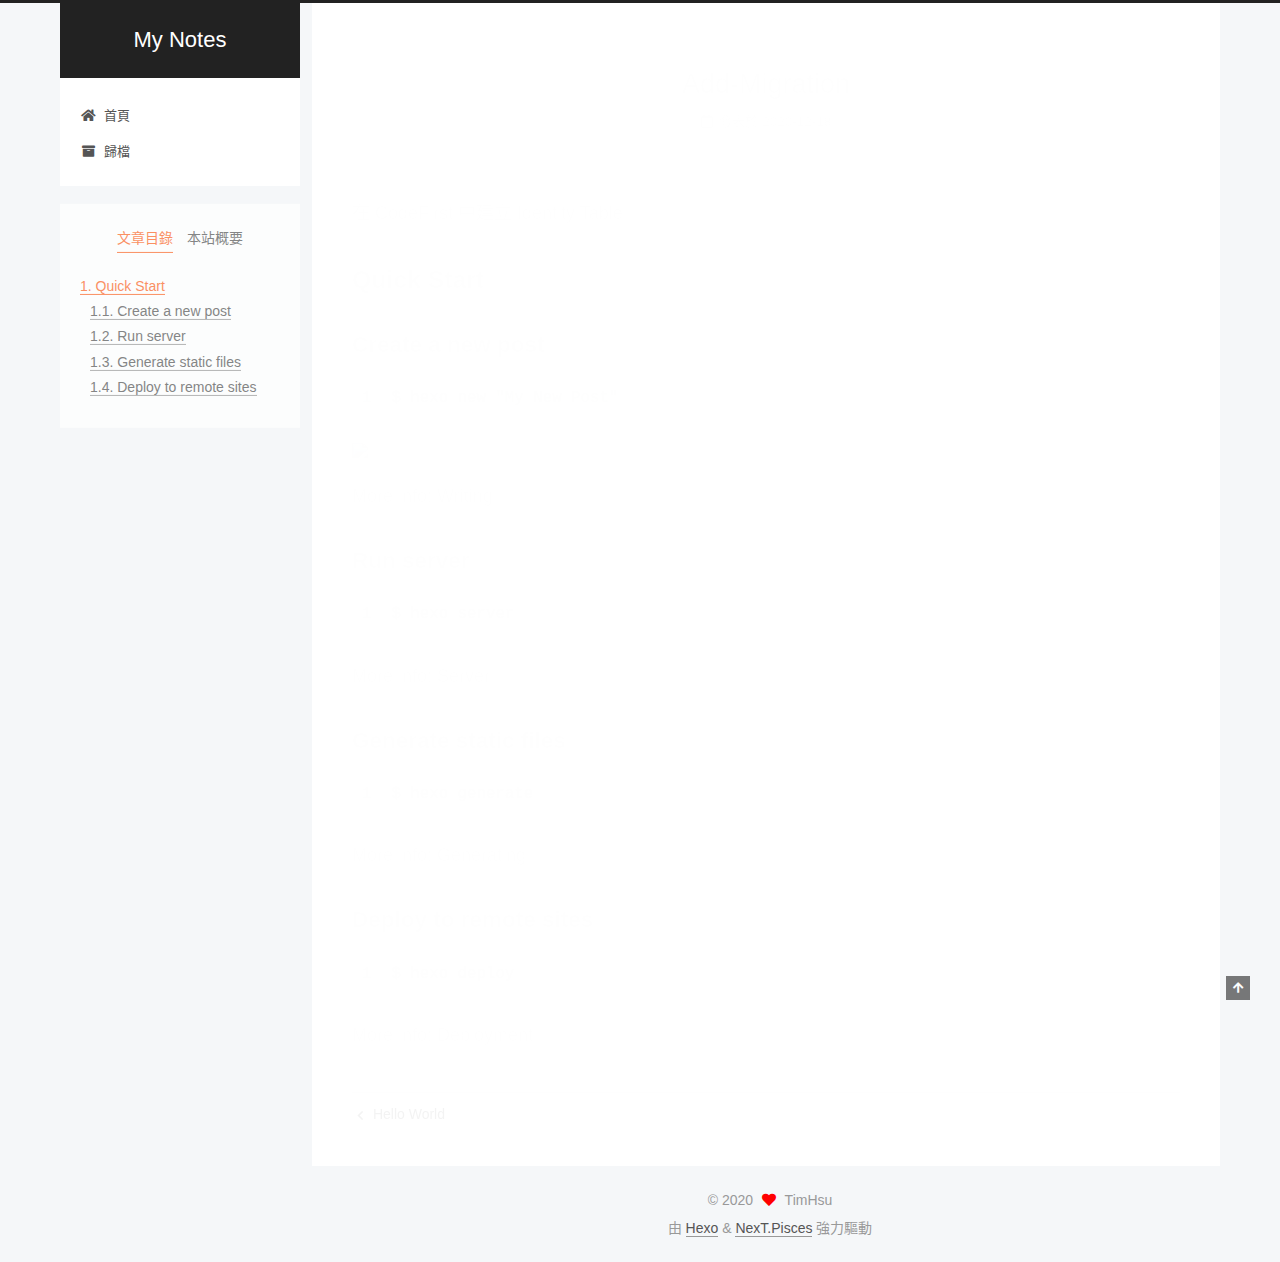
==== 2020/12/18/Add-Migration/index.html @ c0cd0346 "Site updated: 2020-12-18 16:57:23" ====
<!DOCTYPE html>
<html lang="zh-TW">
<head>
  <meta charset="UTF-8">
<meta name="viewport" content="width=device-width, initial-scale=1, maximum-scale=2">
<meta name="theme-color" content="#222">
<meta name="generator" content="Hexo 5.3.0">
  <link rel="apple-touch-icon" sizes="180x180" href="/images/apple-touch-icon-next.png">
  <link rel="icon" type="image/png" sizes="32x32" href="/images/favicon-32x32-next.png">
  <link rel="icon" type="image/png" sizes="16x16" href="/images/favicon-16x16-next.png">
  <link rel="mask-icon" href="/images/logo.svg" color="#222">

<link rel="stylesheet" href="/css/main.css">


<link rel="stylesheet" href="/lib/font-awesome/css/all.min.css">

<script id="hexo-configurations">
    var NexT = window.NexT || {};
    var CONFIG = {"hostname":"example.com","root":"/","scheme":"Pisces","version":"7.8.0","exturl":false,"sidebar":{"position":"left","display":"post","padding":18,"offset":12,"onmobile":false},"copycode":{"enable":false,"show_result":false,"style":null},"back2top":{"enable":true,"sidebar":false,"scrollpercent":false},"bookmark":{"enable":false,"color":"#222","save":"auto"},"fancybox":false,"mediumzoom":false,"lazyload":false,"pangu":false,"comments":{"style":"tabs","active":null,"storage":true,"lazyload":false,"nav":null},"algolia":{"hits":{"per_page":10},"labels":{"input_placeholder":"Search for Posts","hits_empty":"We didn't find any results for the search: ${query}","hits_stats":"${hits} results found in ${time} ms"}},"localsearch":{"enable":false,"trigger":"auto","top_n_per_article":1,"unescape":false,"preload":false},"motion":{"enable":true,"async":false,"transition":{"post_block":"fadeIn","post_header":"slideDownIn","post_body":"slideDownIn","coll_header":"slideLeftIn","sidebar":"slideUpIn"}}};
  </script>

  <meta name="description" content="在 CodeFirst 中建立 Identity Table Quick StartCreate a new post1$ hexo new &quot;My New Post&quot;    More info: Writing Run server1$ hexo server More info: Server Generate static files1$ hexo generate Mo">
<meta property="og:type" content="article">
<meta property="og:title" content="Add-Migration">
<meta property="og:url" content="http://example.com/2020/12/18/Add-Migration/index.html">
<meta property="og:site_name" content="My Notes">
<meta property="og:description" content="在 CodeFirst 中建立 Identity Table Quick StartCreate a new post1$ hexo new &quot;My New Post&quot;    More info: Writing Run server1$ hexo server More info: Server Generate static files1$ hexo generate Mo">
<meta property="og:locale" content="zh_TW">
<meta property="og:image" content="http://example.com/2020/12/18/public/2020/12/18/Add-Migration/p1.JPG">
<meta property="article:published_time" content="2020-12-18T03:12:19.772Z">
<meta property="article:modified_time" content="2020-12-18T08:54:11.255Z">
<meta property="article:author" content="TimHsu">
<meta name="twitter:card" content="summary">
<meta name="twitter:image" content="http://example.com/2020/12/18/public/2020/12/18/Add-Migration/p1.JPG">

<link rel="canonical" href="http://example.com/2020/12/18/Add-Migration/">


<script id="page-configurations">
  // https://hexo.io/docs/variables.html
  CONFIG.page = {
    sidebar: "",
    isHome : false,
    isPost : true,
    lang   : 'zh-TW'
  };
</script>

  <title>Add-Migration | My Notes</title>
  






  <noscript>
  <style>
  .use-motion .brand,
  .use-motion .menu-item,
  .sidebar-inner,
  .use-motion .post-block,
  .use-motion .pagination,
  .use-motion .comments,
  .use-motion .post-header,
  .use-motion .post-body,
  .use-motion .collection-header { opacity: initial; }

  .use-motion .site-title,
  .use-motion .site-subtitle {
    opacity: initial;
    top: initial;
  }

  .use-motion .logo-line-before i { left: initial; }
  .use-motion .logo-line-after i { right: initial; }
  </style>
</noscript>

</head>

<body itemscope itemtype="http://schema.org/WebPage">
  <div class="container use-motion">
    <div class="headband"></div>

    <header class="header" itemscope itemtype="http://schema.org/WPHeader">
      <div class="header-inner"><div class="site-brand-container">
  <div class="site-nav-toggle">
    <div class="toggle" aria-label="切換導航欄">
      <span class="toggle-line toggle-line-first"></span>
      <span class="toggle-line toggle-line-middle"></span>
      <span class="toggle-line toggle-line-last"></span>
    </div>
  </div>

  <div class="site-meta">

    <a href="/" class="brand" rel="start">
      <span class="logo-line-before"><i></i></span>
      <h1 class="site-title">My Notes</h1>
      <span class="logo-line-after"><i></i></span>
    </a>
  </div>

  <div class="site-nav-right">
    <div class="toggle popup-trigger">
    </div>
  </div>
</div>




<nav class="site-nav">
  <ul id="menu" class="main-menu menu">
        <li class="menu-item menu-item-home">

    <a href="/" rel="section"><i class="fa fa-home fa-fw"></i>首頁</a>

  </li>
        <li class="menu-item menu-item-archives">

    <a href="/archives/" rel="section"><i class="fa fa-archive fa-fw"></i>歸檔</a>

  </li>
  </ul>
</nav>




</div>
    </header>

    
  <div class="back-to-top">
    <i class="fa fa-arrow-up"></i>
    <span>0%</span>
  </div>


    <main class="main">
      <div class="main-inner">
        <div class="content-wrap">
          

          <div class="content post posts-expand">
            

    
  
  
  <article itemscope itemtype="http://schema.org/Article" class="post-block" lang="zh-TW">
    <link itemprop="mainEntityOfPage" href="http://example.com/2020/12/18/Add-Migration/">

    <span hidden itemprop="author" itemscope itemtype="http://schema.org/Person">
      <meta itemprop="image" content="/images/avatar.gif">
      <meta itemprop="name" content="TimHsu">
      <meta itemprop="description" content="">
    </span>

    <span hidden itemprop="publisher" itemscope itemtype="http://schema.org/Organization">
      <meta itemprop="name" content="My Notes">
    </span>
      <header class="post-header">
        <h1 class="post-title" itemprop="name headline">
          Add-Migration
        </h1>

        <div class="post-meta">
            <span class="post-meta-item">
              <span class="post-meta-item-icon">
                <i class="far fa-calendar"></i>
              </span>
              <span class="post-meta-item-text">發表於</span>
              

              <time title="創建時間：2020-12-18 11:12:19 / 修改時間：16:54:11" itemprop="dateCreated datePublished" datetime="2020-12-18T11:12:19+08:00">2020-12-18</time>
            </span>

          

        </div>
      </header>

    
    
    
    <div class="post-body" itemprop="articleBody">

      
        <p>在 CodeFirst 中建立 Identity Table</p>
<h2 id="Quick-Start"><a href="#Quick-Start" class="headerlink" title="Quick Start"></a>Quick Start</h2><h3 id="Create-a-new-post"><a href="#Create-a-new-post" class="headerlink" title="Create a new post"></a>Create a new post</h3><figure class="highlight bash"><table><tr><td class="gutter"><pre><span class="line">1</span><br></pre></td><td class="code"><pre><span class="line">$ hexo new <span class="string">&quot;My New Post&quot;</span></span><br></pre></td></tr></table></figure>
<img src="..\public\2020\12\18\Add-Migration\p1.JPG" />


<p>More info: <a target="_blank" rel="noopener" href="https://hexo.io/docs/writing.html">Writing</a></p>
<h3 id="Run-server"><a href="#Run-server" class="headerlink" title="Run server"></a>Run server</h3><figure class="highlight bash"><table><tr><td class="gutter"><pre><span class="line">1</span><br></pre></td><td class="code"><pre><span class="line">$ hexo server</span><br></pre></td></tr></table></figure>
<p>More info: <a target="_blank" rel="noopener" href="https://hexo.io/docs/server.html">Server</a></p>
<h3 id="Generate-static-files"><a href="#Generate-static-files" class="headerlink" title="Generate static files"></a>Generate static files</h3><figure class="highlight bash"><table><tr><td class="gutter"><pre><span class="line">1</span><br></pre></td><td class="code"><pre><span class="line">$ hexo generate</span><br></pre></td></tr></table></figure>
<p>More info: <a target="_blank" rel="noopener" href="https://hexo.io/docs/generating.html">Generating</a></p>
<h3 id="Deploy-to-remote-sites"><a href="#Deploy-to-remote-sites" class="headerlink" title="Deploy to remote sites"></a>Deploy to remote sites</h3><figure class="highlight bash"><table><tr><td class="gutter"><pre><span class="line">1</span><br></pre></td><td class="code"><pre><span class="line">$ hexo deploy</span><br></pre></td></tr></table></figure>
<p>More info: <a target="_blank" rel="noopener" href="https://hexo.io/docs/one-command-deployment.html">Deployment</a></p>

    </div>

    
    
    

      <footer class="post-footer">

        


        
    <div class="post-nav">
      <div class="post-nav-item">
    <a href="/2020/12/18/hello-world/" rel="prev" title="Hello World">
      <i class="fa fa-chevron-left"></i> Hello World
    </a></div>
      <div class="post-nav-item"></div>
    </div>
      </footer>
    
  </article>
  
  
  



          </div>
          

<script>
  window.addEventListener('tabs:register', () => {
    let { activeClass } = CONFIG.comments;
    if (CONFIG.comments.storage) {
      activeClass = localStorage.getItem('comments_active') || activeClass;
    }
    if (activeClass) {
      let activeTab = document.querySelector(`a[href="#comment-${activeClass}"]`);
      if (activeTab) {
        activeTab.click();
      }
    }
  });
  if (CONFIG.comments.storage) {
    window.addEventListener('tabs:click', event => {
      if (!event.target.matches('.tabs-comment .tab-content .tab-pane')) return;
      let commentClass = event.target.classList[1];
      localStorage.setItem('comments_active', commentClass);
    });
  }
</script>

        </div>
          
  
  <div class="toggle sidebar-toggle">
    <span class="toggle-line toggle-line-first"></span>
    <span class="toggle-line toggle-line-middle"></span>
    <span class="toggle-line toggle-line-last"></span>
  </div>

  <aside class="sidebar">
    <div class="sidebar-inner">

      <ul class="sidebar-nav motion-element">
        <li class="sidebar-nav-toc">
          文章目錄
        </li>
        <li class="sidebar-nav-overview">
          本站概要
        </li>
      </ul>

      <!--noindex-->
      <div class="post-toc-wrap sidebar-panel">
          <div class="post-toc motion-element"><ol class="nav"><li class="nav-item nav-level-2"><a class="nav-link" href="#Quick-Start"><span class="nav-number">1.</span> <span class="nav-text">Quick Start</span></a><ol class="nav-child"><li class="nav-item nav-level-3"><a class="nav-link" href="#Create-a-new-post"><span class="nav-number">1.1.</span> <span class="nav-text">Create a new post</span></a></li><li class="nav-item nav-level-3"><a class="nav-link" href="#Run-server"><span class="nav-number">1.2.</span> <span class="nav-text">Run server</span></a></li><li class="nav-item nav-level-3"><a class="nav-link" href="#Generate-static-files"><span class="nav-number">1.3.</span> <span class="nav-text">Generate static files</span></a></li><li class="nav-item nav-level-3"><a class="nav-link" href="#Deploy-to-remote-sites"><span class="nav-number">1.4.</span> <span class="nav-text">Deploy to remote sites</span></a></li></ol></li></ol></div>
      </div>
      <!--/noindex-->

      <div class="site-overview-wrap sidebar-panel">
        <div class="site-author motion-element" itemprop="author" itemscope itemtype="http://schema.org/Person">
  <p class="site-author-name" itemprop="name">TimHsu</p>
  <div class="site-description" itemprop="description"></div>
</div>
<div class="site-state-wrap motion-element">
  <nav class="site-state">
      <div class="site-state-item site-state-posts">
          <a href="/archives/">
        
          <span class="site-state-item-count">2</span>
          <span class="site-state-item-name">文章</span>
        </a>
      </div>
  </nav>
</div>



      </div>

    </div>
  </aside>
  <div id="sidebar-dimmer"></div>


      </div>
    </main>

    <footer class="footer">
      <div class="footer-inner">
        

        

<div class="copyright">
  
  &copy; 
  <span itemprop="copyrightYear">2020</span>
  <span class="with-love">
    <i class="fa fa-heart"></i>
  </span>
  <span class="author" itemprop="copyrightHolder">TimHsu</span>
</div>
  <div class="powered-by">由 <a href="https://hexo.io/" class="theme-link" rel="noopener" target="_blank">Hexo</a> & <a href="https://pisces.theme-next.org/" class="theme-link" rel="noopener" target="_blank">NexT.Pisces</a> 強力驅動
  </div>

        








      </div>
    </footer>
  </div>

  
  <script src="/lib/anime.min.js"></script>
  <script src="/lib/velocity/velocity.min.js"></script>
  <script src="/lib/velocity/velocity.ui.min.js"></script>

<script src="/js/utils.js"></script>

<script src="/js/motion.js"></script>


<script src="/js/schemes/pisces.js"></script>


<script src="/js/next-boot.js"></script>




  















  

  

</body>
</html>
---- css/main.css ----
:root {
  --body-bg-color: #f5f7f9;
  --content-bg-color: #fff;
  --card-bg-color: #f5f5f5;
  --text-color: #555;
  --blockquote-color: #666;
  --link-color: #555;
  --link-hover-color: #222;
  --brand-color: #fff;
  --brand-hover-color: #fff;
  --table-row-odd-bg-color: #f9f9f9;
  --table-row-hover-bg-color: #f5f5f5;
  --menu-item-bg-color: #f5f5f5;
  --btn-default-bg: #fff;
  --btn-default-color: #555;
  --btn-default-border-color: #555;
  --btn-default-hover-bg: #222;
  --btn-default-hover-color: #fff;
  --btn-default-hover-border-color: #222;
}
html {
  line-height: 1.15; /* 1 */
  -webkit-text-size-adjust: 100%; /* 2 */
}
body {
  margin: 0;
}
main {
  display: block;
}
h1 {
  font-size: 2em;
  margin: 0.67em 0;
}
hr {
  box-sizing: content-box; /* 1 */
  height: 0; /* 1 */
  overflow: visible; /* 2 */
}
pre {
  font-family: monospace, monospace; /* 1 */
  font-size: 1em; /* 2 */
}
a {
  background: transparent;
}
abbr[title] {
  border-bottom: none; /* 1 */
  text-decoration: underline; /* 2 */
  text-decoration: underline dotted; /* 2 */
}
b,
strong {
  font-weight: bolder;
}
code,
kbd,
samp {
  font-family: monospace, monospace; /* 1 */
  font-size: 1em; /* 2 */
}
small {
  font-size: 80%;
}
sub,
sup {
  font-size: 75%;
  line-height: 0;
  position: relative;
  vertical-align: baseline;
}
sub {
  bottom: -0.25em;
}
sup {
  top: -0.5em;
}
img {
  border-style: none;
}
button,
input,
optgroup,
select,
textarea {
  font-family: inherit; /* 1 */
  font-size: 100%; /* 1 */
  line-height: 1.15; /* 1 */
  margin: 0; /* 2 */
}
button,
input {
/* 1 */
  overflow: visible;
}
button,
select {
/* 1 */
  text-transform: none;
}
button,
[type='button'],
[type='reset'],
[type='submit'] {
  -webkit-appearance: button;
}
button::-moz-focus-inner,
[type='button']::-moz-focus-inner,
[type='reset']::-moz-focus-inner,
[type='submit']::-moz-focus-inner {
  border-style: none;
  padding: 0;
}
button:-moz-focusring,
[type='button']:-moz-focusring,
[type='reset']:-moz-focusring,
[type='submit']:-moz-focusring {
  outline: 1px dotted ButtonText;
}
fieldset {
  padding: 0.35em 0.75em 0.625em;
}
legend {
  box-sizing: border-box; /* 1 */
  color: inherit; /* 2 */
  display: table; /* 1 */
  max-width: 100%; /* 1 */
  padding: 0; /* 3 */
  white-space: normal; /* 1 */
}
progress {
  vertical-align: baseline;
}
textarea {
  overflow: auto;
}
[type='checkbox'],
[type='radio'] {
  box-sizing: border-box; /* 1 */
  padding: 0; /* 2 */
}
[type='number']::-webkit-inner-spin-button,
[type='number']::-webkit-outer-spin-button {
  height: auto;
}
[type='search'] {
  outline-offset: -2px; /* 2 */
  -webkit-appearance: textfield; /* 1 */
}
[type='search']::-webkit-search-decoration {
  -webkit-appearance: none;
}
::-webkit-file-upload-button {
  font: inherit; /* 2 */
  -webkit-appearance: button; /* 1 */
}
details {
  display: block;
}
summary {
  display: list-item;
}
template {
  display: none;
}
[hidden] {
  display: none;
}
::selection {
  background: #262a30;
  color: #eee;
}
html,
body {
  height: 100%;
}
body {
  background: var(--body-bg-color);
  color: var(--text-color);
  font-family: 'Lato', "PingFang SC", "Microsoft YaHei", sans-serif;
  font-size: 1em;
  line-height: 2;
}
@media (max-width: 991px) {
  body {
    padding-left: 0 !important;
    padding-right: 0 !important;
  }
}
h1,
h2,
h3,
h4,
h5,
h6 {
  font-family: 'Lato', "PingFang SC", "Microsoft YaHei", sans-serif;
  font-weight: bold;
  line-height: 1.5;
  margin: 20px 0 15px;
}
h1 {
  font-size: 1.5em;
}
h2 {
  font-size: 1.375em;
}
h3 {
  font-size: 1.25em;
}
h4 {
  font-size: 1.125em;
}
h5 {
  font-size: 1em;
}
h6 {
  font-size: 0.875em;
}
p {
  margin: 0 0 20px 0;
}
a,
span.exturl {
  border-bottom: 1px solid #999;
  color: var(--link-color);
  outline: 0;
  text-decoration: none;
  overflow-wrap: break-word;
  word-wrap: break-word;
  cursor: pointer;
}
a:hover,
span.exturl:hover {
  border-bottom-color: var(--link-hover-color);
  color: var(--link-hover-color);
}
iframe,
img,
video {
  display: block;
  margin-left: auto;
  margin-right: auto;
  max-width: 100%;
}
hr {
  background-image: repeating-linear-gradient(-45deg, #ddd, #ddd 4px, transparent 4px, transparent 8px);
  border: 0;
  height: 3px;
  margin: 40px 0;
}
blockquote {
  border-left: 4px solid #ddd;
  color: var(--blockquote-color);
  margin: 0;
  padding: 0 15px;
}
blockquote cite::before {
  content: '-';
  padding: 0 5px;
}
dt {
  font-weight: bold;
}
dd {
  margin: 0;
  padding: 0;
}
kbd {
  background-color: #f5f5f5;
  background-image: linear-gradient(#eee, #fff, #eee);
  border: 1px solid #ccc;
  border-radius: 0.2em;
  box-shadow: 0.1em 0.1em 0.2em rgba(0,0,0,0.1);
  color: #555;
  font-family: inherit;
  padding: 0.1em 0.3em;
  white-space: nowrap;
}
.table-container {
  overflow: auto;
}
table {
  border-collapse: collapse;
  border-spacing: 0;
  font-size: 0.875em;
  margin: 0 0 20px 0;
  width: 100%;
}
tbody tr:nth-of-type(odd) {
  background: var(--table-row-odd-bg-color);
}
tbody tr:hover {
  background: var(--table-row-hover-bg-color);
}
caption,
th,
td {
  font-weight: normal;
  padding: 8px;
  vertical-align: middle;
}
th,
td {
  border: 1px solid #ddd;
  border-bottom: 3px solid #ddd;
}
th {
  font-weight: 700;
  padding-bottom: 10px;
}
td {
  border-bottom-width: 1px;
}
.btn {
  background: var(--btn-default-bg);
  border: 2px solid var(--btn-default-border-color);
  border-radius: 2px;
  color: var(--btn-default-color);
  display: inline-block;
  font-size: 0.875em;
  line-height: 2;
  padding: 0 20px;
  text-decoration: none;
  transition-property: background-color;
  transition-delay: 0s;
  transition-duration: 0.2s;
  transition-timing-function: ease-in-out;
}
.btn:hover {
  background: var(--btn-default-hover-bg);
  border-color: var(--btn-default-hover-border-color);
  color: var(--btn-default-hover-color);
}
.btn + .btn {
  margin: 0 0 8px 8px;
}
.btn .fa-fw {
  text-align: left;
  width: 1.285714285714286em;
}
.toggle {
  line-height: 0;
}
.toggle .toggle-line {
  background: #fff;
  display: inline-block;
  height: 2px;
  left: 0;
  position: relative;
  top: 0;
  transition: all 0.4s;
  vertical-align: top;
  width: 100%;
}
.toggle .toggle-line:not(:first-child) {
  margin-top: 3px;
}
.toggle.toggle-arrow .toggle-line-first {
  left: 50%;
  top: 2px;
  transform: rotate(45deg);
  width: 50%;
}
.toggle.toggle-arrow .toggle-line-middle {
  left: 2px;
  width: 90%;
}
.toggle.toggle-arrow .toggle-line-last {
  left: 50%;
  top: -2px;
  transform: rotate(-45deg);
  width: 50%;
}
.toggle.toggle-close .toggle-line-first {
  transform: rotate(-45deg);
  top: 5px;
}
.toggle.toggle-close .toggle-line-middle {
  opacity: 0;
}
.toggle.toggle-close .toggle-line-last {
  transform: rotate(45deg);
  top: -5px;
}
.highlight,
pre {
  background: #f7f7f7;
  color: #4d4d4c;
  line-height: 1.6;
  margin: 0 auto 20px;
}
pre,
code {
  font-family: consolas, Menlo, monospace, "PingFang SC", "Microsoft YaHei";
}
code {
  background: #eee;
  border-radius: 3px;
  color: #555;
  padding: 2px 4px;
  overflow-wrap: break-word;
  word-wrap: break-word;
}
.highlight *::selection {
  background: #d6d6d6;
}
.highlight pre {
  border: 0;
  margin: 0;
  padding: 10px 0;
}
.highlight table {
  border: 0;
  margin: 0;
  width: auto;
}
.highlight td {
  border: 0;
  padding: 0;
}
.highlight figcaption {
  background: #eff2f3;
  color: #4d4d4c;
  display: flex;
  font-size: 0.875em;
  justify-content: space-between;
  line-height: 1.2;
  padding: 0.5em;
}
.highlight figcaption a {
  color: #4d4d4c;
}
.highlight figcaption a:hover {
  border-bottom-color: #4d4d4c;
}
.highlight .gutter {
  -moz-user-select: none;
  -ms-user-select: none;
  -webkit-user-select: none;
  user-select: none;
}
.highlight .gutter pre {
  background: #eff2f3;
  color: #869194;
  padding-left: 10px;
  padding-right: 10px;
  text-align: right;
}
.highlight .code pre {
  background: #f7f7f7;
  padding-left: 10px;
  width: 100%;
}
.gist table {
  width: auto;
}
.gist table td {
  border: 0;
}
pre {
  overflow: auto;
  padding: 10px;
}
pre code {
  background: none;
  color: #4d4d4c;
  font-size: 0.875em;
  padding: 0;
  text-shadow: none;
}
pre .deletion {
  background: #fdd;
}
pre .addition {
  background: #dfd;
}
pre .meta {
  color: #eab700;
  -moz-user-select: none;
  -ms-user-select: none;
  -webkit-user-select: none;
  user-select: none;
}
pre .comment {
  color: #8e908c;
}
pre .variable,
pre .attribute,
pre .tag,
pre .name,
pre .regexp,
pre .ruby .constant,
pre .xml .tag .title,
pre .xml .pi,
pre .xml .doctype,
pre .html .doctype,
pre .css .id,
pre .css .class,
pre .css .pseudo {
  color: #c82829;
}
pre .number,
pre .preprocessor,
pre .built_in,
pre .builtin-name,
pre .literal,
pre .params,
pre .constant,
pre .command {
  color: #f5871f;
}
pre .ruby .class .title,
pre .css .rules .attribute,
pre .string,
pre .symbol,
pre .value,
pre .inheritance,
pre .header,
pre .ruby .symbol,
pre .xml .cdata,
pre .special,
pre .formula {
  color: #718c00;
}
pre .title,
pre .css .hexcolor {
  color: #3e999f;
}
pre .function,
pre .python .decorator,
pre .python .title,
pre .ruby .function .title,
pre .ruby .title .keyword,
pre .perl .sub,
pre .javascript .title,
pre .coffeescript .title {
  color: #4271ae;
}
pre .keyword,
pre .javascript .function {
  color: #8959a8;
}
.blockquote-center {
  border-left: none;
  margin: 40px 0;
  padding: 0;
  position: relative;
  text-align: center;
}
.blockquote-center .fa {
  display: block;
  opacity: 0.6;
  position: absolute;
  width: 100%;
}
.blockquote-center .fa-quote-left {
  border-top: 1px solid #ccc;
  text-align: left;
  top: -20px;
}
.blockquote-center .fa-quote-right {
  border-bottom: 1px solid #ccc;
  text-align: right;
  bottom: -20px;
}
.blockquote-center p,
.blockquote-center div {
  text-align: center;
}
.post-body .group-picture img {
  margin: 0 auto;
  padding: 0 3px;
}
.group-picture-row {
  margin-bottom: 6px;
  overflow: hidden;
}
.group-picture-column {
  float: left;
  margin-bottom: 10px;
}
.post-body .label {
  color: #555;
  display: inline;
  padding: 0 2px;
}
.post-body .label.default {
  background: #f0f0f0;
}
.post-body .label.primary {
  background: #efe6f7;
}
.post-body .label.info {
  background: #e5f2f8;
}
.post-body .label.success {
  background: #e7f4e9;
}
.post-body .label.warning {
  background: #fcf6e1;
}
.post-body .label.danger {
  background: #fae8eb;
}
.post-body .tabs {
  margin-bottom: 20px;
}
.post-body .tabs,
.tabs-comment {
  display: block;
  padding-top: 10px;
  position: relative;
}
.post-body .tabs ul.nav-tabs,
.tabs-comment ul.nav-tabs {
  display: flex;
  flex-wrap: wrap;
  margin: 0;
  margin-bottom: -1px;
  padding: 0;
}
@media (max-width: 413px) {
  .post-body .tabs ul.nav-tabs,
  .tabs-comment ul.nav-tabs {
    display: block;
    margin-bottom: 5px;
  }
}
.post-body .tabs ul.nav-tabs li.tab,
.tabs-comment ul.nav-tabs li.tab {
  border-bottom: 1px solid #ddd;
  border-left: 1px solid transparent;
  border-right: 1px solid transparent;
  border-top: 3px solid transparent;
  flex-grow: 1;
  list-style-type: none;
  border-radius: 0 0 0 0;
}
@media (max-width: 413px) {
  .post-body .tabs ul.nav-tabs li.tab,
  .tabs-comment ul.nav-tabs li.tab {
    border-bottom: 1px solid transparent;
    border-left: 3px solid transparent;
    border-right: 1px solid transparent;
    border-top: 1px solid transparent;
  }
}
@media (max-width: 413px) {
  .post-body .tabs ul.nav-tabs li.tab,
  .tabs-comment ul.nav-tabs li.tab {
    border-radius: 0;
  }
}
.post-body .tabs ul.nav-tabs li.tab a,
.tabs-comment ul.nav-tabs li.tab a {
  border-bottom: initial;
  display: block;
  line-height: 1.8;
  outline: 0;
  padding: 0.25em 0.75em;
  text-align: center;
  transition-delay: 0s;
  transition-duration: 0.2s;
  transition-timing-function: ease-out;
}
.post-body .tabs ul.nav-tabs li.tab a i,
.tabs-comment ul.nav-tabs li.tab a i {
  width: 1.285714285714286em;
}
.post-body .tabs ul.nav-tabs li.tab.active,
.tabs-comment ul.nav-tabs li.tab.active {
  border-bottom: 1px solid transparent;
  border-left: 1px solid #ddd;
  border-right: 1px solid #ddd;
  border-top: 3px solid #fc6423;
}
@media (max-width: 413px) {
  .post-body .tabs ul.nav-tabs li.tab.active,
  .tabs-comment ul.nav-tabs li.tab.active {
    border-bottom: 1px solid #ddd;
    border-left: 3px solid #fc6423;
    border-right: 1px solid #ddd;
    border-top: 1px solid #ddd;
  }
}
.post-body .tabs ul.nav-tabs li.tab.active a,
.tabs-comment ul.nav-tabs li.tab.active a {
  color: var(--link-color);
  cursor: default;
}
.post-body .tabs .tab-content .tab-pane,
.tabs-comment .tab-content .tab-pane {
  border: 1px solid #ddd;
  border-top: 0;
  padding: 20px 20px 0 20px;
  border-radius: 0;
}
.post-body .tabs .tab-content .tab-pane:not(.active),
.tabs-comment .tab-content .tab-pane:not(.active) {
  display: none;
}
.post-body .tabs .tab-content .tab-pane.active,
.tabs-comment .tab-content .tab-pane.active {
  display: block;
}
.post-body .tabs .tab-content .tab-pane.active:nth-of-type(1),
.tabs-comment .tab-content .tab-pane.active:nth-of-type(1) {
  border-radius: 0 0 0 0;
}
@media (max-width: 413px) {
  .post-body .tabs .tab-content .tab-pane.active:nth-of-type(1),
  .tabs-comment .tab-content .tab-pane.active:nth-of-type(1) {
    border-radius: 0;
  }
}
.post-body .note {
  border-radius: 3px;
  margin-bottom: 20px;
  padding: 1em;
  position: relative;
  border: 1px solid #eee;
  border-left-width: 5px;
}
.post-body .note h2,
.post-body .note h3,
.post-body .note h4,
.post-body .note h5,
.post-body .note h6 {
  margin-top: 0;
  border-bottom: initial;
  margin-bottom: 0;
  padding-top: 0;
}
.post-body .note p:first-child,
.post-body .note ul:first-child,
.post-body .note ol:first-child,
.post-body .note table:first-child,
.post-body .note pre:first-child,
.post-body .note blockquote:first-child,
.post-body .note img:first-child {
  margin-top: 0;
}
.post-body .note p:last-child,
.post-body .note ul:last-child,
.post-body .note ol:last-child,
.post-body .note table:last-child,
.post-body .note pre:last-child,
.post-body .note blockquote:last-child,
.post-body .note img:last-child {
  margin-bottom: 0;
}
.post-body .note.default {
  border-left-color: #777;
}
.post-body .note.default h2,
.post-body .note.default h3,
.post-body .note.default h4,
.post-body .note.default h5,
.post-body .note.default h6 {
  color: #777;
}
.post-body .note.primary {
  border-left-color: #6f42c1;
}
.post-body .note.primary h2,
.post-body .note.primary h3,
.post-body .note.primary h4,
.post-body .note.primary h5,
.post-body .note.primary h6 {
  color: #6f42c1;
}
.post-body .note.info {
  border-left-color: #428bca;
}
.post-body .note.info h2,
.post-body .note.info h3,
.post-body .note.info h4,
.post-body .note.info h5,
.post-body .note.info h6 {
  color: #428bca;
}
.post-body .note.success {
  border-left-color: #5cb85c;
}
.post-body .note.success h2,
.post-body .note.success h3,
.post-body .note.success h4,
.post-body .note.success h5,
.post-body .note.success h6 {
  color: #5cb85c;
}
.post-body .note.warning {
  border-left-color: #f0ad4e;
}
.post-body .note.warning h2,
.post-body .note.warning h3,
.post-body .note.warning h4,
.post-body .note.warning h5,
.post-body .note.warning h6 {
  color: #f0ad4e;
}
.post-body .note.danger {
  border-left-color: #d9534f;
}
.post-body .note.danger h2,
.post-body .note.danger h3,
.post-body .note.danger h4,
.post-body .note.danger h5,
.post-body .note.danger h6 {
  color: #d9534f;
}
.pagination .prev,
.pagination .next,
.pagination .page-number,
.pagination .space {
  display: inline-block;
  margin: 0 10px;
  padding: 0 11px;
  position: relative;
  top: -1px;
}
@media (max-width: 767px) {
  .pagination .prev,
  .pagination .next,
  .pagination .page-number,
  .pagination .space {
    margin: 0 5px;
  }
}
.pagination {
  border-top: 1px solid #eee;
  margin: 120px 0 0;
  text-align: center;
}
.pagination .prev,
.pagination .next,
.pagination .page-number {
  border-bottom: 0;
  border-top: 1px solid #eee;
  transition-property: border-color;
  transition-delay: 0s;
  transition-duration: 0.2s;
  transition-timing-function: ease-in-out;
}
.pagination .prev:hover,
.pagination .next:hover,
.pagination .page-number:hover {
  border-top-color: #222;
}
.pagination .space {
  margin: 0;
  padding: 0;
}
.pagination .prev {
  margin-left: 0;
}
.pagination .next {
  margin-right: 0;
}
.pagination .page-number.current {
  background: #ccc;
  border-top-color: #ccc;
  color: #fff;
}
@media (max-width: 767px) {
  .pagination {
    border-top: none;
  }
  .pagination .prev,
  .pagination .next,
  .pagination .page-number {
    border-bottom: 1px solid #eee;
    border-top: 0;
    margin-bottom: 10px;
    padding: 0 10px;
  }
  .pagination .prev:hover,
  .pagination .next:hover,
  .pagination .page-number:hover {
    border-bottom-color: #222;
  }
}
.comments {
  margin-top: 60px;
  overflow: hidden;
}
.comment-button-group {
  display: flex;
  flex-wrap: wrap-reverse;
  justify-content: center;
  margin: 1em 0;
}
.comment-button-group .comment-button {
  margin: 0.1em 0.2em;
}
.comment-button-group .comment-button.active {
  background: var(--btn-default-hover-bg);
  border-color: var(--btn-default-hover-border-color);
  color: var(--btn-default-hover-color);
}
.comment-position {
  display: none;
}
.comment-position.active {
  display: block;
}
.tabs-comment {
  background: var(--content-bg-color);
  margin-top: 4em;
  padding-top: 0;
}
.tabs-comment .comments {
  border: 0;
  box-shadow: none;
  margin-top: 0;
  padding-top: 0;
}
.container {
  min-height: 100%;
  position: relative;
}
.main-inner {
  margin: 0 auto;
  width: calc(100% - 20px);
}
@media (min-width: 1200px) {
  .main-inner {
    width: 1160px;
  }
}
@media (min-width: 1600px) {
  .main-inner {
    width: 73%;
  }
}
@media (max-width: 767px) {
  .content-wrap {
    padding: 0 20px;
  }
}
.header {
  background: transparent;
}
.header-inner {
  margin: 0 auto;
  width: calc(100% - 20px);
}
@media (min-width: 1200px) {
  .header-inner {
    width: 1160px;
  }
}
@media (min-width: 1600px) {
  .header-inner {
    width: 73%;
  }
}
.site-brand-container {
  display: flex;
  flex-shrink: 0;
  padding: 0 10px;
}
.headband {
  background: #222;
  height: 3px;
}
.site-meta {
  flex-grow: 1;
  text-align: center;
}
@media (max-width: 767px) {
  .site-meta {
    text-align: center;
  }
}
.brand {
  border-bottom: none;
  color: var(--brand-color);
  display: inline-block;
  line-height: 1.375em;
  padding: 0 40px;
  position: relative;
}
.brand:hover {
  color: var(--brand-hover-color);
}
.site-title {
  font-family: 'Lato', "PingFang SC", "Microsoft YaHei", sans-serif;
  font-size: 1.375em;
  font-weight: normal;
  margin: 0;
}
.site-subtitle {
  color: #ddd;
  font-size: 0.8125em;
  margin: 10px 0;
}
.use-motion .brand {
  opacity: 0;
}
.use-motion .site-title,
.use-motion .site-subtitle,
.use-motion .custom-logo-image {
  opacity: 0;
  position: relative;
  top: -10px;
}
.site-nav-toggle,
.site-nav-right {
  display: none;
}
@media (max-width: 767px) {
  .site-nav-toggle,
  .site-nav-right {
    display: flex;
    flex-direction: column;
    justify-content: center;
  }
}
.site-nav-toggle .toggle,
.site-nav-right .toggle {
  color: var(--text-color);
  padding: 10px;
  width: 22px;
}
.site-nav-toggle .toggle .toggle-line,
.site-nav-right .toggle .toggle-line {
  background: var(--text-color);
  border-radius: 1px;
}
.site-nav {
  display: block;
}
@media (max-width: 767px) {
  .site-nav {
    clear: both;
    display: none;
  }
}
.site-nav.site-nav-on {
  display: block;
}
.menu {
  margin-top: 20px;
  padding-left: 0;
  text-align: center;
}
.menu-item {
  display: inline-block;
  list-style: none;
  margin: 0 10px;
}
@media (max-width: 767px) {
  .menu-item {
    display: block;
    margin-top: 10px;
  }
  .menu-item.menu-item-search {
    display: none;
  }
}
.menu-item a,
.menu-item span.exturl {
  border-bottom: 0;
  display: block;
  font-size: 0.8125em;
  transition-property: border-color;
  transition-delay: 0s;
  transition-duration: 0.2s;
  transition-timing-function: ease-in-out;
}
@media (hover: none) {
  .menu-item a:hover,
  .menu-item span.exturl:hover {
    border-bottom-color: transparent !important;
  }
}
.menu-item .fa,
.menu-item .fab,
.menu-item .far,
.menu-item .fas {
  margin-right: 8px;
}
.menu-item .badge {
  display: inline-block;
  font-weight: bold;
  line-height: 1;
  margin-left: 0.35em;
  margin-top: 0.35em;
  text-align: center;
  white-space: nowrap;
}
@media (max-width: 767px) {
  .menu-item .badge {
    float: right;
    margin-left: 0;
  }
}
.menu-item-active a,
.menu .menu-item a:hover,
.menu .menu-item span.exturl:hover {
  background: var(--menu-item-bg-color);
}
.use-motion .menu-item {
  opacity: 0;
}
.sidebar {
  background: #222;
  bottom: 0;
  box-shadow: inset 0 2px 6px #000;
  position: fixed;
  top: 0;
}
@media (max-width: 991px) {
  .sidebar {
    display: none;
  }
}
.sidebar-inner {
  color: #999;
  padding: 18px 10px;
  text-align: center;
}
.cc-license {
  margin-top: 10px;
  text-align: center;
}
.cc-license .cc-opacity {
  border-bottom: none;
  opacity: 0.7;
}
.cc-license .cc-opacity:hover {
  opacity: 0.9;
}
.cc-license img {
  display: inline-block;
}
.site-author-image {
  border: 1px solid #eee;
  display: block;
  margin: 0 auto;
  max-width: 120px;
  padding: 2px;
}
.site-author-name {
  color: var(--text-color);
  font-weight: 600;
  margin: 0;
  text-align: center;
}
.site-description {
  color: #999;
  font-size: 0.8125em;
  margin-top: 0;
  text-align: center;
}
.links-of-author {
  margin-top: 15px;
}
.links-of-author a,
.links-of-author span.exturl {
  border-bottom-color: #555;
  display: inline-block;
  font-size: 0.8125em;
  margin-bottom: 10px;
  margin-right: 10px;
  vertical-align: middle;
}
.links-of-author a::before,
.links-of-author span.exturl::before {
  background: #ffac54;
  border-radius: 50%;
  content: ' ';
  display: inline-block;
  height: 4px;
  margin-right: 3px;
  vertical-align: middle;
  width: 4px;
}
.sidebar-button {
  margin-top: 15px;
}
.sidebar-button a {
  border: 1px solid #fc6423;
  border-radius: 4px;
  color: #fc6423;
  display: inline-block;
  padding: 0 15px;
}
.sidebar-button a .fa,
.sidebar-button a .fab,
.sidebar-button a .far,
.sidebar-button a .fas {
  margin-right: 5px;
}
.sidebar-button a:hover {
  background: #fc6423;
  border: 1px solid #fc6423;
  color: #fff;
}
.sidebar-button a:hover .fa,
.sidebar-button a:hover .fab,
.sidebar-button a:hover .far,
.sidebar-button a:hover .fas {
  color: #fff;
}
.links-of-blogroll {
  font-size: 0.8125em;
  margin-top: 10px;
}
.links-of-blogroll-title {
  font-size: 0.875em;
  font-weight: 600;
  margin-top: 0;
}
.links-of-blogroll-list {
  list-style: none;
  margin: 0;
  padding: 0;
}
#sidebar-dimmer {
  display: none;
}
@media (max-width: 767px) {
  #sidebar-dimmer {
    background: #000;
    display: block;
    height: 100%;
    left: 100%;
    opacity: 0;
    position: fixed;
    top: 0;
    width: 100%;
    z-index: 1100;
  }
  .sidebar-active + #sidebar-dimmer {
    opacity: 0.7;
    transform: translateX(-100%);
    transition: opacity 0.5s;
  }
}
.sidebar-nav {
  margin: 0;
  padding-bottom: 20px;
  padding-left: 0;
}
.sidebar-nav li {
  border-bottom: 1px solid transparent;
  color: var(--text-color);
  cursor: pointer;
  display: inline-block;
  font-size: 0.875em;
}
.sidebar-nav li.sidebar-nav-overview {
  margin-left: 10px;
}
.sidebar-nav li:hover {
  color: #fc6423;
}
.sidebar-nav .sidebar-nav-active {
  border-bottom-color: #fc6423;
  color: #fc6423;
}
.sidebar-nav .sidebar-nav-active:hover {
  color: #fc6423;
}
.sidebar-panel {
  display: none;
  overflow-x: hidden;
  overflow-y: auto;
}
.sidebar-panel-active {
  display: block;
}
.sidebar-toggle {
  background: #222;
  bottom: 45px;
  cursor: pointer;
  height: 14px;
  left: 30px;
  padding: 5px;
  position: fixed;
  width: 14px;
  z-index: 1300;
}
@media (max-width: 991px) {
  .sidebar-toggle {
    left: 20px;
    opacity: 0.8;
    display: none;
  }
}
.sidebar-toggle:hover .toggle-line {
  background: #fc6423;
}
.post-toc {
  font-size: 0.875em;
}
.post-toc ol {
  list-style: none;
  margin: 0;
  padding: 0 2px 5px 10px;
  text-align: left;
}
.post-toc ol > ol {
  padding-left: 0;
}
.post-toc ol a {
  transition-property: all;
  transition-delay: 0s;
  transition-duration: 0.2s;
  transition-timing-function: ease-in-out;
}
.post-toc .nav-item {
  line-height: 1.8;
  overflow: hidden;
  text-overflow: ellipsis;
  white-space: nowrap;
}
.post-toc .nav .nav-child {
  display: none;
}
.post-toc .nav .active > .nav-child {
  display: block;
}
.post-toc .nav .active-current > .nav-child {
  display: block;
}
.post-toc .nav .active-current > .nav-child > .nav-item {
  display: block;
}
.post-toc .nav .active > a {
  border-bottom-color: #fc6423;
  color: #fc6423;
}
.post-toc .nav .active-current > a {
  color: #fc6423;
}
.post-toc .nav .active-current > a:hover {
  color: #fc6423;
}
.site-state {
  display: flex;
  justify-content: center;
  line-height: 1.4;
  margin-top: 10px;
  overflow: hidden;
  text-align: center;
  white-space: nowrap;
}
.site-state-item {
  padding: 0 15px;
}
.site-state-item:not(:first-child) {
  border-left: 1px solid #eee;
}
.site-state-item a {
  border-bottom: none;
}
.site-state-item-count {
  display: block;
  font-size: 1em;
  font-weight: 600;
  text-align: center;
}
.site-state-item-name {
  color: #999;
  font-size: 0.8125em;
}
.footer {
  color: #999;
  font-size: 0.875em;
  padding: 20px 0;
}
.footer.footer-fixed {
  bottom: 0;
  left: 0;
  position: absolute;
  right: 0;
}
.footer-inner {
  box-sizing: border-box;
  margin: 0 auto;
  text-align: center;
  width: calc(100% - 20px);
}
@media (min-width: 1200px) {
  .footer-inner {
    width: 1160px;
  }
}
@media (min-width: 1600px) {
  .footer-inner {
    width: 73%;
  }
}
.languages {
  display: inline-block;
  font-size: 1.125em;
  position: relative;
}
.languages .lang-select-label span {
  margin: 0 0.5em;
}
.languages .lang-select {
  height: 100%;
  left: 0;
  opacity: 0;
  position: absolute;
  top: 0;
  width: 100%;
}
.with-love {
  color: #ff0000;
  display: inline-block;
  margin: 0 5px;
}
.powered-by,
.theme-info {
  display: inline-block;
}
@-moz-keyframes iconAnimate {
  0%, 100% {
    transform: scale(1);
  }
  10%, 30% {
    transform: scale(0.9);
  }
  20%, 40%, 60%, 80% {
    transform: scale(1.1);
  }
  50%, 70% {
    transform: scale(1.1);
  }
}
@-webkit-keyframes iconAnimate {
  0%, 100% {
    transform: scale(1);
  }
  10%, 30% {
    transform: scale(0.9);
  }
  20%, 40%, 60%, 80% {
    transform: scale(1.1);
  }
  50%, 70% {
    transform: scale(1.1);
  }
}
@-o-keyframes iconAnimate {
  0%, 100% {
    transform: scale(1);
  }
  10%, 30% {
    transform: scale(0.9);
  }
  20%, 40%, 60%, 80% {
    transform: scale(1.1);
  }
  50%, 70% {
    transform: scale(1.1);
  }
}
@keyframes iconAnimate {
  0%, 100% {
    transform: scale(1);
  }
  10%, 30% {
    transform: scale(0.9);
  }
  20%, 40%, 60%, 80% {
    transform: scale(1.1);
  }
  50%, 70% {
    transform: scale(1.1);
  }
}
.back-to-top {
  font-size: 12px;
  text-align: center;
  transition-delay: 0s;
  transition-duration: 0.2s;
  transition-timing-function: ease-in-out;
}
.back-to-top {
  background: #222;
  bottom: -100px;
  box-sizing: border-box;
  color: #fff;
  cursor: pointer;
  left: 30px;
  opacity: 0.6;
  padding: 0 6px;
  position: fixed;
  transition-property: bottom;
  z-index: 1300;
  width: 24px;
}
.back-to-top span {
  display: none;
}
.back-to-top:hover {
  color: #fc6423;
}
.back-to-top.back-to-top-on {
  bottom: 30px;
}
@media (max-width: 991px) {
  .back-to-top {
    left: 20px;
    opacity: 0.8;
  }
}
.post-body {
  font-family: 'Lato', "PingFang SC", "Microsoft YaHei", sans-serif;
  overflow-wrap: break-word;
  word-wrap: break-word;
}
@media (min-width: 1200px) {
  .post-body {
    font-size: 1.125em;
  }
}
.post-body .exturl .fa {
  font-size: 0.875em;
  margin-left: 4px;
}
.post-body .image-caption,
.post-body .figure .caption {
  color: #999;
  font-size: 0.875em;
  font-weight: bold;
  line-height: 1;
  margin: -20px auto 15px;
  text-align: center;
}
.post-sticky-flag {
  display: inline-block;
  transform: rotate(30deg);
}
.post-button {
  margin-top: 40px;
  text-align: center;
}
.use-motion .post-block,
.use-motion .pagination,
.use-motion .comments {
  opacity: 0;
}
.use-motion .post-header {
  opacity: 0;
}
.use-motion .post-body {
  opacity: 0;
}
.use-motion .collection-header {
  opacity: 0;
}
.posts-collapse {
  margin-left: 35px;
  position: relative;
}
@media (max-width: 767px) {
  .posts-collapse {
    margin-left: 0px;
    margin-right: 0px;
  }
}
.posts-collapse .collection-title {
  font-size: 1.125em;
  position: relative;
}
.posts-collapse .collection-title::before {
  background: #999;
  border: 1px solid #fff;
  border-radius: 50%;
  content: ' ';
  height: 10px;
  left: 0;
  margin-left: -6px;
  margin-top: -4px;
  position: absolute;
  top: 50%;
  width: 10px;
}
.posts-collapse .collection-year {
  font-size: 1.5em;
  font-weight: bold;
  margin: 60px 0;
  position: relative;
}
.posts-collapse .collection-year::before {
  background: #bbb;
  border-radius: 50%;
  content: ' ';
  height: 8px;
  left: 0;
  margin-left: -4px;
  margin-top: -4px;
  position: absolute;
  top: 50%;
  width: 8px;
}
.posts-collapse .collection-header {
  display: block;
  margin: 0 0 0 20px;
}
.posts-collapse .collection-header small {
  color: #bbb;
  margin-left: 5px;
}
.posts-collapse .post-header {
  border-bottom: 1px dashed #ccc;
  margin: 30px 0;
  padding-left: 15px;
  position: relative;
  transition-property: border;
  transition-delay: 0s;
  transition-duration: 0.2s;
  transition-timing-function: ease-in-out;
}
.posts-collapse .post-header::before {
  background: #bbb;
  border: 1px solid #fff;
  border-radius: 50%;
  content: ' ';
  height: 6px;
  left: 0;
  margin-left: -4px;
  position: absolute;
  top: 0.75em;
  transition-property: background;
  width: 6px;
  transition-delay: 0s;
  transition-duration: 0.2s;
  transition-timing-function: ease-in-out;
}
.posts-collapse .post-header:hover {
  border-bottom-color: #666;
}
.posts-collapse .post-header:hover::before {
  background: #222;
}
.posts-collapse .post-meta {
  display: inline;
  font-size: 0.75em;
  margin-right: 10px;
}
.posts-collapse .post-title {
  display: inline;
}
.posts-collapse .post-title a,
.posts-collapse .post-title span.exturl {
  border-bottom: none;
  color: var(--link-color);
}
.posts-collapse .post-title .fa-external-link-alt {
  font-size: 0.875em;
  margin-left: 5px;
}
.posts-collapse::before {
  background: #f5f5f5;
  content: ' ';
  height: 100%;
  left: 0;
  margin-left: -2px;
  position: absolute;
  top: 1.25em;
  width: 4px;
}
.post-eof {
  background: #ccc;
  height: 1px;
  margin: 80px auto 60px;
  text-align: center;
  width: 8%;
}
.post-block:last-of-type .post-eof {
  display: none;
}
.content {
  padding-top: 40px;
}
@media (min-width: 992px) {
  .post-body {
    text-align: justify;
  }
}
@media (max-width: 991px) {
  .post-body {
    text-align: justify;
  }
}
.post-body h1,
.post-body h2,
.post-body h3,
.post-body h4,
.post-body h5,
.post-body h6 {
  padding-top: 10px;
}
.post-body h1 .header-anchor,
.post-body h2 .header-anchor,
.post-body h3 .header-anchor,
.post-body h4 .header-anchor,
.post-body h5 .header-anchor,
.post-body h6 .header-anchor {
  border-bottom-style: none;
  color: #ccc;
  float: right;
  margin-left: 10px;
  visibility: hidden;
}
.post-body h1 .header-anchor:hover,
.post-body h2 .header-anchor:hover,
.post-body h3 .header-anchor:hover,
.post-body h4 .header-anchor:hover,
.post-body h5 .header-anchor:hover,
.post-body h6 .header-anchor:hover {
  color: inherit;
}
.post-body h1:hover .header-anchor,
.post-body h2:hover .header-anchor,
.post-body h3:hover .header-anchor,
.post-body h4:hover .header-anchor,
.post-body h5:hover .header-anchor,
.post-body h6:hover .header-anchor {
  visibility: visible;
}
.post-body iframe,
.post-body img,
.post-body video {
  margin-bottom: 20px;
}
.post-body .video-container {
  height: 0;
  margin-bottom: 20px;
  overflow: hidden;
  padding-top: 75%;
  position: relative;
  width: 100%;
}
.post-body .video-container iframe,
.post-body .video-container object,
.post-body .video-container embed {
  height: 100%;
  left: 0;
  margin: 0;
  position: absolute;
  top: 0;
  width: 100%;
}
.post-gallery {
  align-items: center;
  display: grid;
  grid-gap: 10px;
  grid-template-columns: 1fr 1fr 1fr;
  margin-bottom: 20px;
}
@media (max-width: 767px) {
  .post-gallery {
    grid-template-columns: 1fr 1fr;
  }
}
.post-gallery a {
  border: 0;
}
.post-gallery img {
  margin: 0;
}
.posts-expand .post-header {
  font-size: 1.125em;
}
.posts-expand .post-title {
  font-size: 1.5em;
  font-weight: normal;
  margin: initial;
  text-align: center;
  overflow-wrap: break-word;
  word-wrap: break-word;
}
.posts-expand .post-title-link {
  border-bottom: none;
  color: var(--link-color);
  display: inline-block;
  position: relative;
  vertical-align: top;
}
.posts-expand .post-title-link::before {
  background: var(--link-color);
  bottom: 0;
  content: '';
  height: 2px;
  left: 0;
  position: absolute;
  transform: scaleX(0);
  visibility: hidden;
  width: 100%;
  transition-delay: 0s;
  transition-duration: 0.2s;
  transition-timing-function: ease-in-out;
}
.posts-expand .post-title-link:hover::before {
  transform: scaleX(1);
  visibility: visible;
}
.posts-expand .post-title-link .fa-external-link-alt {
  font-size: 0.875em;
  margin-left: 5px;
}
.posts-expand .post-meta {
  color: #999;
  font-family: 'Lato', "PingFang SC", "Microsoft YaHei", sans-serif;
  font-size: 0.75em;
  margin: 3px 0 60px 0;
  text-align: center;
}
.posts-expand .post-meta .post-description {
  font-size: 0.875em;
  margin-top: 2px;
}
.posts-expand .post-meta time {
  border-bottom: 1px dashed #999;
  cursor: pointer;
}
.post-meta .post-meta-item + .post-meta-item::before {
  content: '|';
  margin: 0 0.5em;
}
.post-meta-divider {
  margin: 0 0.5em;
}
.post-meta-item-icon {
  margin-right: 3px;
}
@media (max-width: 991px) {
  .post-meta-item-icon {
    display: inline-block;
  }
}
@media (max-width: 991px) {
  .post-meta-item-text {
    display: none;
  }
}
.post-nav {
  border-top: 1px solid #eee;
  display: flex;
  justify-content: space-between;
  margin-top: 15px;
  padding: 10px 5px 0;
}
.post-nav-item {
  flex: 1;
}
.post-nav-item a {
  border-bottom: none;
  display: block;
  font-size: 0.875em;
  line-height: 1.6;
  position: relative;
}
.post-nav-item a:active {
  top: 2px;
}
.post-nav-item .fa {
  font-size: 0.75em;
}
.post-nav-item:first-child {
  margin-right: 15px;
}
.post-nav-item:first-child .fa {
  margin-right: 5px;
}
.post-nav-item:last-child {
  margin-left: 15px;
  text-align: right;
}
.post-nav-item:last-child .fa {
  margin-left: 5px;
}
.rtl.post-body p,
.rtl.post-body a,
.rtl.post-body h1,
.rtl.post-body h2,
.rtl.post-body h3,
.rtl.post-body h4,
.rtl.post-body h5,
.rtl.post-body h6,
.rtl.post-body li,
.rtl.post-body ul,
.rtl.post-body ol {
  direction: rtl;
  font-family: UKIJ Ekran;
}
.rtl.post-title {
  font-family: UKIJ Ekran;
}
.post-tags {
  margin-top: 40px;
  text-align: center;
}
.post-tags a {
  display: inline-block;
  font-size: 0.8125em;
}
.post-tags a:not(:last-child) {
  margin-right: 10px;
}
.post-widgets {
  border-top: 1px solid #eee;
  margin-top: 15px;
  text-align: center;
}
.wp_rating {
  height: 20px;
  line-height: 20px;
  margin-top: 10px;
  padding-top: 6px;
  text-align: center;
}
.social-like {
  display: flex;
  font-size: 0.875em;
  justify-content: center;
  text-align: center;
}
.reward-container {
  margin: 20px auto;
  padding: 10px 0;
  text-align: center;
  width: 90%;
}
.reward-container button {
  background: transparent;
  border: 1px solid #fc6423;
  border-radius: 0;
  color: #fc6423;
  cursor: pointer;
  line-height: 2;
  outline: 0;
  padding: 0 15px;
  vertical-align: text-top;
}
.reward-container button:hover {
  background: #fc6423;
  border: 1px solid transparent;
  color: #fa9366;
}
#qr {
  padding-top: 20px;
}
#qr a {
  border: 0;
}
#qr img {
  display: inline-block;
  margin: 0.8em 2em 0 2em;
  max-width: 100%;
  width: 180px;
}
#qr p {
  text-align: center;
}
.category-all-page .category-all-title {
  text-align: center;
}
.category-all-page .category-all {
  margin-top: 20px;
}
.category-all-page .category-list {
  list-style: none;
  margin: 0;
  padding: 0;
}
.category-all-page .category-list-item {
  margin: 5px 10px;
}
.category-all-page .category-list-count {
  color: #bbb;
}
.category-all-page .category-list-count::before {
  content: ' (';
  display: inline;
}
.category-all-page .category-list-count::after {
  content: ') ';
  display: inline;
}
.category-all-page .category-list-child {
  padding-left: 10px;
}
.event-list {
  padding: 0;
}
.event-list hr {
  background: #222;
  margin: 20px 0 45px 0;
}
.event-list hr::after {
  background: #222;
  color: #fff;
  content: 'NOW';
  display: inline-block;
  font-weight: bold;
  padding: 0 5px;
  text-align: right;
}
.event-list .event {
  background: #222;
  margin: 20px 0;
  min-height: 40px;
  padding: 15px 0 15px 10px;
}
.event-list .event .event-summary {
  color: #fff;
  margin: 0;
  padding-bottom: 3px;
}
.event-list .event .event-summary::before {
  animation: dot-flash 1s alternate infinite ease-in-out;
  color: #fff;
  content: '\f111';
  display: inline-block;
  font-size: 10px;
  margin-right: 25px;
  vertical-align: middle;
  font-family: 'Font Awesome 5 Free';
  font-weight: 900;
}
.event-list .event .event-relative-time {
  color: #bbb;
  display: inline-block;
  font-size: 12px;
  font-weight: normal;
  padding-left: 12px;
}
.event-list .event .event-details {
  color: #fff;
  display: block;
  line-height: 18px;
  margin-left: 56px;
  padding-bottom: 6px;
  padding-top: 3px;
  text-indent: -24px;
}
.event-list .event .event-details::before {
  color: #fff;
  display: inline-block;
  margin-right: 9px;
  text-align: center;
  text-indent: 0;
  width: 14px;
  font-family: 'Font Awesome 5 Free';
  font-weight: 900;
}
.event-list .event .event-details.event-location::before {
  content: '\f041';
}
.event-list .event .event-details.event-duration::before {
  content: '\f017';
}
.event-list .event-past {
  background: #f5f5f5;
}
.event-list .event-past .event-summary,
.event-list .event-past .event-details {
  color: #bbb;
  opacity: 0.9;
}
.event-list .event-past .event-summary::before,
.event-list .event-past .event-details::before {
  animation: none;
  color: #bbb;
}
@-moz-keyframes dot-flash {
  from {
    opacity: 1;
    transform: scale(1);
  }
  to {
    opacity: 0;
    transform: scale(0.8);
  }
}
@-webkit-keyframes dot-flash {
  from {
    opacity: 1;
    transform: scale(1);
  }
  to {
    opacity: 0;
    transform: scale(0.8);
  }
}
@-o-keyframes dot-flash {
  from {
    opacity: 1;
    transform: scale(1);
  }
  to {
    opacity: 0;
    transform: scale(0.8);
  }
}
@keyframes dot-flash {
  from {
    opacity: 1;
    transform: scale(1);
  }
  to {
    opacity: 0;
    transform: scale(0.8);
  }
}
ul.breadcrumb {
  font-size: 0.75em;
  list-style: none;
  margin: 1em 0;
  padding: 0 2em;
  text-align: center;
}
ul.breadcrumb li {
  display: inline;
}
ul.breadcrumb li + li::before {
  content: '/\00a0';
  font-weight: normal;
  padding: 0.5em;
}
ul.breadcrumb li + li:last-child {
  font-weight: bold;
}
.tag-cloud {
  text-align: center;
}
.tag-cloud a {
  display: inline-block;
  margin: 10px;
}
.tag-cloud a:hover {
  color: var(--link-hover-color) !important;
}
.header {
  margin: 0 auto;
  position: relative;
  width: calc(100% - 20px);
}
@media (min-width: 1200px) {
  .header {
    width: 1160px;
  }
}
@media (min-width: 1600px) {
  .header {
    width: 73%;
  }
}
@media (max-width: 991px) {
  .header {
    width: auto;
  }
}
.header-inner {
  background: var(--content-bg-color);
  border-radius: initial;
  box-shadow: initial;
  overflow: hidden;
  padding: 0;
  position: absolute;
  top: 0;
  width: 240px;
}
@media (min-width: 1200px) {
  .header-inner {
    width: 240px;
  }
}
@media (max-width: 991px) {
  .header-inner {
    border-radius: initial;
    position: relative;
    width: auto;
  }
}
.main-inner {
  align-items: flex-start;
  display: flex;
  justify-content: space-between;
  flex-direction: row-reverse;
}
@media (max-width: 991px) {
  .main-inner {
    width: auto;
  }
}
.content-wrap {
  background: var(--content-bg-color);
  border-radius: initial;
  box-shadow: initial;
  box-sizing: border-box;
  padding: 40px;
  width: calc(100% - 252px);
}
@media (max-width: 991px) {
  .content-wrap {
    border-radius: initial;
    padding: 20px;
    width: 100%;
  }
}
.footer-inner {
  padding-left: 260px;
}
.back-to-top {
  left: auto;
  right: 30px;
}
@media (max-width: 991px) {
  .back-to-top {
    right: 20px;
  }
}
@media (max-width: 991px) {
  .footer-inner {
    padding-left: 0;
    padding-right: 0;
    width: auto;
  }
}
.site-brand-container {
  background: #222;
}
@media (max-width: 991px) {
  .site-brand-container {
    box-shadow: 0 0 16px rgba(0,0,0,0.5);
  }
}
.site-meta {
  padding: 20px 0;
}
.brand {
  padding: 0;
}
.site-subtitle {
  margin: 10px 10px 0;
}
.custom-logo-image {
  margin-top: 20px;
}
@media (max-width: 991px) {
  .custom-logo-image {
    display: none;
  }
}
@media (min-width: 768px) and (max-width: 991px) {
  .site-nav-toggle,
  .site-nav-right {
    display: flex;
    flex-direction: column;
    justify-content: center;
  }
}
.site-nav-toggle .toggle,
.site-nav-right .toggle {
  color: #fff;
}
.site-nav-toggle .toggle .toggle-line,
.site-nav-right .toggle .toggle-line {
  background: #fff;
}
@media (min-width: 768px) and (max-width: 991px) {
  .site-nav {
    display: none;
  }
}
.menu .menu-item {
  display: block;
  margin: 0;
}
.menu .menu-item a,
.menu .menu-item span.exturl {
  padding: 5px 20px;
  position: relative;
  text-align: left;
  transition-property: background-color;
}
@media (max-width: 991px) {
  .menu .menu-item.menu-item-search {
    display: none;
  }
}
.menu .menu-item .badge {
  background: #ccc;
  border-radius: 10px;
  color: #fff;
  float: right;
  padding: 2px 5px;
  text-shadow: 1px 1px 0 rgba(0,0,0,0.1);
  vertical-align: middle;
}
.main-menu .menu-item-active a::after {
  background: #bbb;
  border-radius: 50%;
  content: ' ';
  height: 6px;
  margin-top: -3px;
  position: absolute;
  right: 15px;
  top: 50%;
  width: 6px;
}
.sub-menu {
  background: var(--content-bg-color);
  border-bottom: 1px solid #ddd;
  margin: 0;
  padding: 6px 0;
}
.sub-menu .menu-item {
  display: inline-block;
}
.sub-menu .menu-item a,
.sub-menu .menu-item span.exturl {
  background: transparent;
  margin: 5px 10px;
  padding: initial;
}
.sub-menu .menu-item a:hover,
.sub-menu .menu-item span.exturl:hover {
  background: transparent;
  color: #fc6423;
}
.sub-menu .menu-item-active a {
  border-bottom-color: #fc6423;
  color: #fc6423;
}
.sub-menu .menu-item-active a:hover {
  border-bottom-color: #fc6423;
}
.sidebar {
  background: var(--body-bg-color);
  box-shadow: none;
  margin-top: 100%;
  position: static;
  width: 240px;
}
@media (max-width: 991px) {
  .sidebar {
    display: none;
  }
}
.sidebar-toggle {
  display: none;
}
.sidebar-inner {
  background: var(--content-bg-color);
  border-radius: initial;
  box-shadow: initial;
  box-sizing: border-box;
  color: var(--text-color);
  width: 240px;
  opacity: 0;
}
.sidebar-inner.affix {
  position: fixed;
  top: 12px;
}
.sidebar-inner.affix-bottom {
  position: absolute;
}
.site-state-item {
  padding: 0 10px;
}
.sidebar-button {
  border-bottom: 1px dotted #ccc;
  border-top: 1px dotted #ccc;
  margin-top: 10px;
  text-align: center;
}
.sidebar-button a {
  border: 0;
  color: #fc6423;
  display: block;
}
.sidebar-button a:hover {
  background: none;
  border: 0;
  color: #e34603;
}
.sidebar-button a:hover .fa,
.sidebar-button a:hover .fab,
.sidebar-button a:hover .far,
.sidebar-button a:hover .fas {
  color: #e34603;
}
.links-of-author {
  display: flex;
  flex-wrap: wrap;
  margin-top: 10px;
  justify-content: center;
}
.links-of-author-item {
  margin: 5px 0 0;
  width: 50%;
}
.links-of-author-item a,
.links-of-author-item span.exturl {
  box-sizing: border-box;
  display: inline-block;
  margin-bottom: 0;
  margin-right: 0;
  max-width: 216px;
  overflow: hidden;
  padding: 0 5px;
  text-overflow: ellipsis;
  white-space: nowrap;
}
.links-of-author-item a,
.links-of-author-item span.exturl {
  border-bottom: none;
  display: block;
  text-decoration: none;
}
.links-of-author-item a::before,
.links-of-author-item span.exturl::before {
  display: none;
}
.links-of-author-item a:hover,
.links-of-author-item span.exturl:hover {
  background: var(--body-bg-color);
  border-radius: 4px;
}
.links-of-author-item .fa,
.links-of-author-item .fab,
.links-of-author-item .far,
.links-of-author-item .fas {
  margin-right: 2px;
}
.links-of-blogroll-item {
  padding: 0;
}
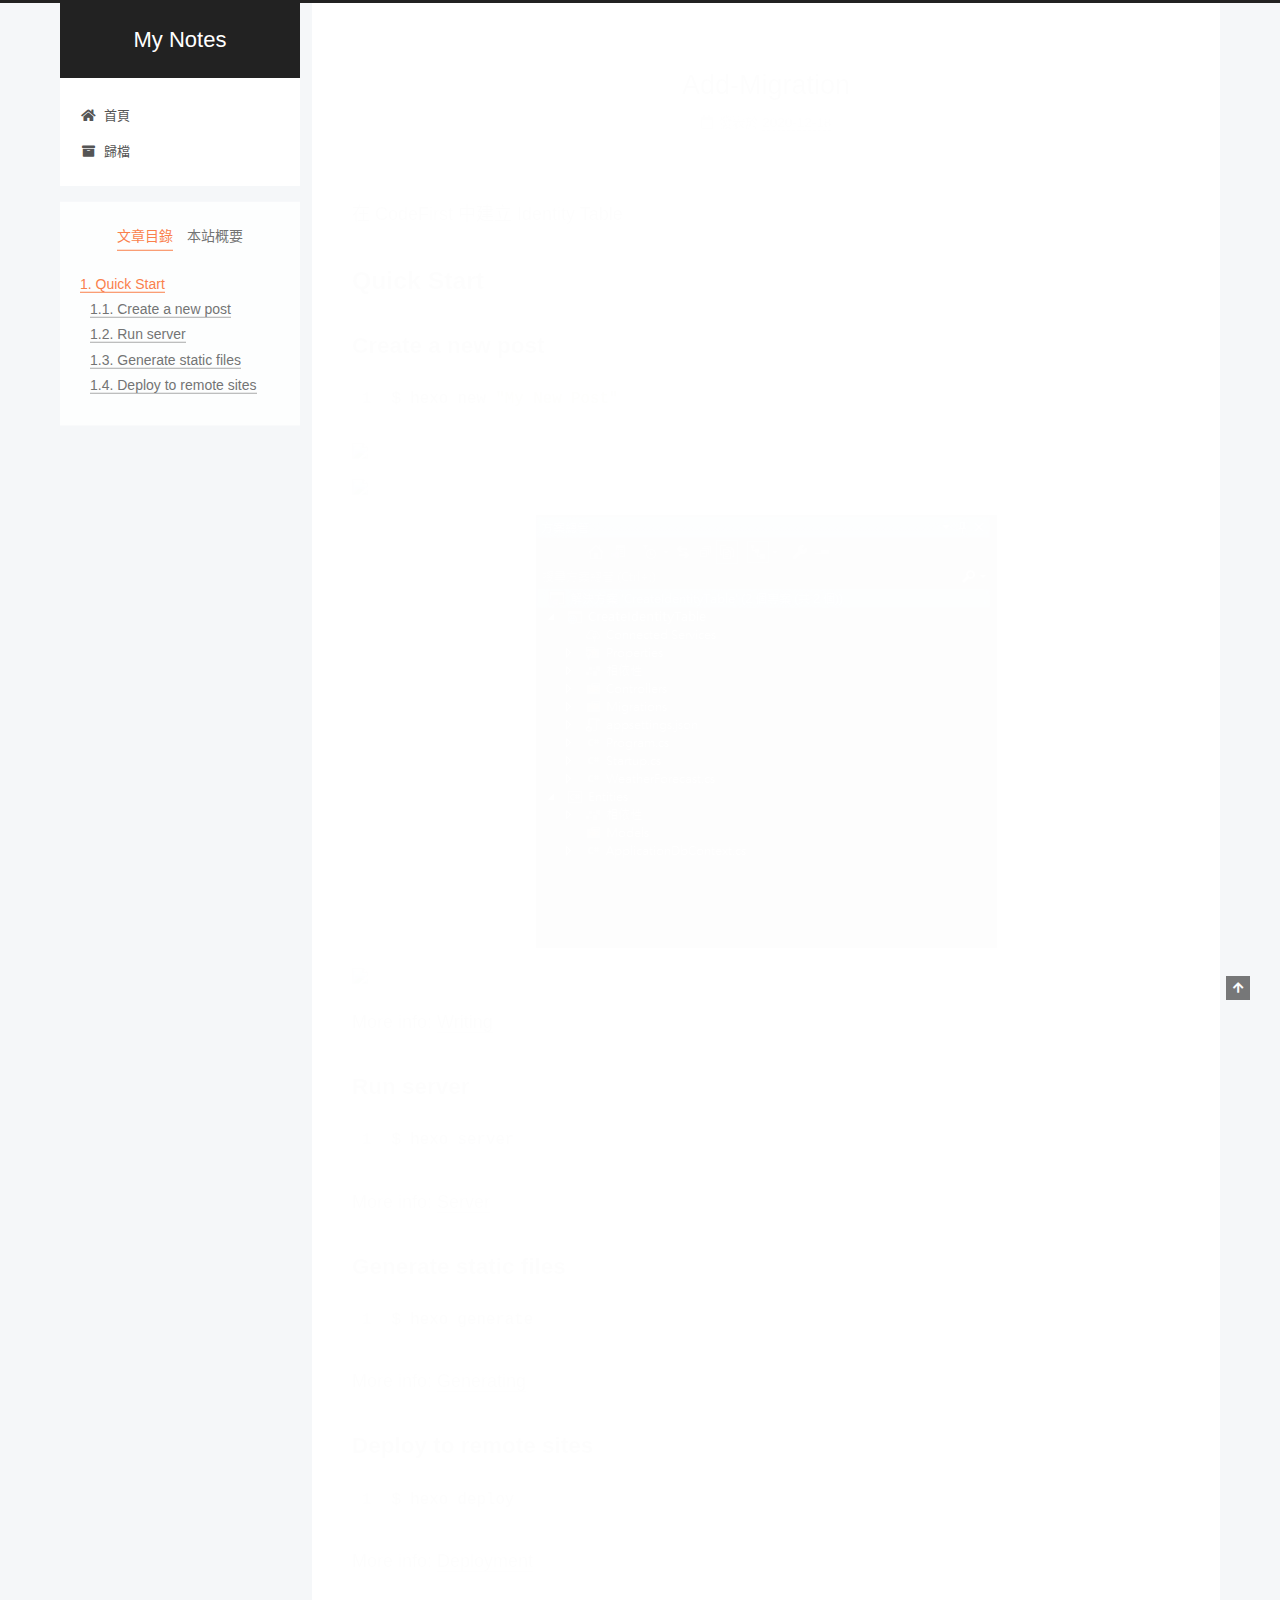
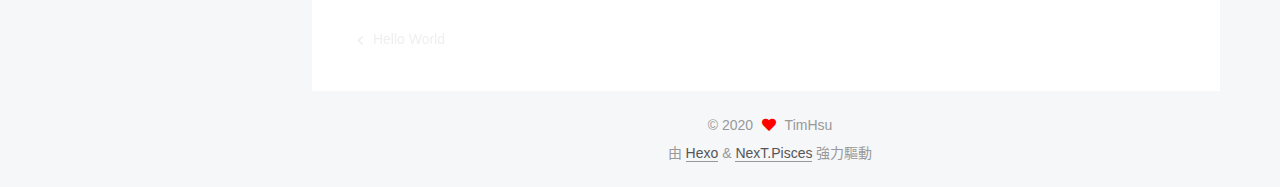
==== commit 1747579a: "Site updated: 2020-12-18 17:01:41" ====
--- a/2020/12/18/Add-Migration/index.html
+++ b/2020/12/18/Add-Migration/index.html
@@ -20,19 +20,22 @@
     var CONFIG = {"hostname":"example.com","root":"/","scheme":"Pisces","version":"7.8.0","exturl":false,"sidebar":{"position":"left","display":"post","padding":18,"offset":12,"onmobile":false},"copycode":{"enable":false,"show_result":false,"style":null},"back2top":{"enable":true,"sidebar":false,"scrollpercent":false},"bookmark":{"enable":false,"color":"#222","save":"auto"},"fancybox":false,"mediumzoom":false,"lazyload":false,"pangu":false,"comments":{"style":"tabs","active":null,"storage":true,"lazyload":false,"nav":null},"algolia":{"hits":{"per_page":10},"labels":{"input_placeholder":"Search for Posts","hits_empty":"We didn't find any results for the search: ${query}","hits_stats":"${hits} results found in ${time} ms"}},"localsearch":{"enable":false,"trigger":"auto","top_n_per_article":1,"unescape":false,"preload":false},"motion":{"enable":true,"async":false,"transition":{"post_block":"fadeIn","post_header":"slideDownIn","post_body":"slideDownIn","coll_header":"slideLeftIn","sidebar":"slideUpIn"}}};
   </script>
 
-  <meta name="description" content="在 CodeFirst 中建立 Identity Table Quick StartCreate a new post1$ hexo new &quot;My New Post&quot;    More info: Writing Run server1$ hexo server More info: Server Generate static files1$ hexo generate Mo">
+  <meta name="description" content="在 CodeFirst 中建立 Identity Table Quick StartCreate a new post1$ hexo new &quot;My New Post&quot;       More info: Writing Run server1$ hexo server More info: Server Generate static files1$ hexo generate">
 <meta property="og:type" content="article">
 <meta property="og:title" content="Add-Migration">
 <meta property="og:url" content="http://example.com/2020/12/18/Add-Migration/index.html">
 <meta property="og:site_name" content="My Notes">
-<meta property="og:description" content="在 CodeFirst 中建立 Identity Table Quick StartCreate a new post1$ hexo new &quot;My New Post&quot;    More info: Writing Run server1$ hexo server More info: Server Generate static files1$ hexo generate Mo">
+<meta property="og:description" content="在 CodeFirst 中建立 Identity Table Quick StartCreate a new post1$ hexo new &quot;My New Post&quot;       More info: Writing Run server1$ hexo server More info: Server Generate static files1$ hexo generate">
 <meta property="og:locale" content="zh_TW">
+<meta property="og:image" content="http://example.com/2020/12/18/2020/12/18/Add-Migration/p1.JPG">
+<meta property="og:image" content="http://example.com/2020/12/18/p1.JPG">
+<meta property="og:image" content="http://example.com/2020/12/18/Add-Migration/p1.JPG">
 <meta property="og:image" content="http://example.com/2020/12/18/public/2020/12/18/Add-Migration/p1.JPG">
 <meta property="article:published_time" content="2020-12-18T03:12:19.772Z">
-<meta property="article:modified_time" content="2020-12-18T08:54:11.255Z">
+<meta property="article:modified_time" content="2020-12-18T09:01:21.516Z">
 <meta property="article:author" content="TimHsu">
 <meta name="twitter:card" content="summary">
-<meta name="twitter:image" content="http://example.com/2020/12/18/public/2020/12/18/Add-Migration/p1.JPG">
+<meta name="twitter:image" content="http://example.com/2020/12/18/2020/12/18/Add-Migration/p1.JPG">
 
 <link rel="canonical" href="http://example.com/2020/12/18/Add-Migration/">
 
@@ -176,7 +179,7 @@
               <span class="post-meta-item-text">發表於</span>
               
 
-              <time title="創建時間：2020-12-18 11:12:19 / 修改時間：16:54:11" itemprop="dateCreated datePublished" datetime="2020-12-18T11:12:19+08:00">2020-12-18</time>
+              <time title="創建時間：2020-12-18 11:12:19 / 修改時間：17:01:21" itemprop="dateCreated datePublished" datetime="2020-12-18T11:12:19+08:00">2020-12-18</time>
             </span>
 
           
@@ -192,6 +195,9 @@
       
         <p>在 CodeFirst 中建立 Identity Table</p>
 <h2 id="Quick-Start"><a href="#Quick-Start" class="headerlink" title="Quick Start"></a>Quick Start</h2><h3 id="Create-a-new-post"><a href="#Create-a-new-post" class="headerlink" title="Create a new post"></a>Create a new post</h3><figure class="highlight bash"><table><tr><td class="gutter"><pre><span class="line">1</span><br></pre></td><td class="code"><pre><span class="line">$ hexo new <span class="string">&quot;My New Post&quot;</span></span><br></pre></td></tr></table></figure>
+<img src="../2020\12\18/Add-Migration/p1.JPG" />
+<img src="..\p1.JPG" />
+<img src="p1.JPG" />
 <img src="..\public\2020\12\18\Add-Migration\p1.JPG" />
 
 
--- a/css/main.css
+++ b/css/main.css
@@ -1168,7 +1168,7 @@
 }
 .links-of-author a::before,
 .links-of-author span.exturl::before {
-  background: #ffac54;
+  background: #54ff8a;
   border-radius: 50%;
   content: ' ';
   display: inline-block;
